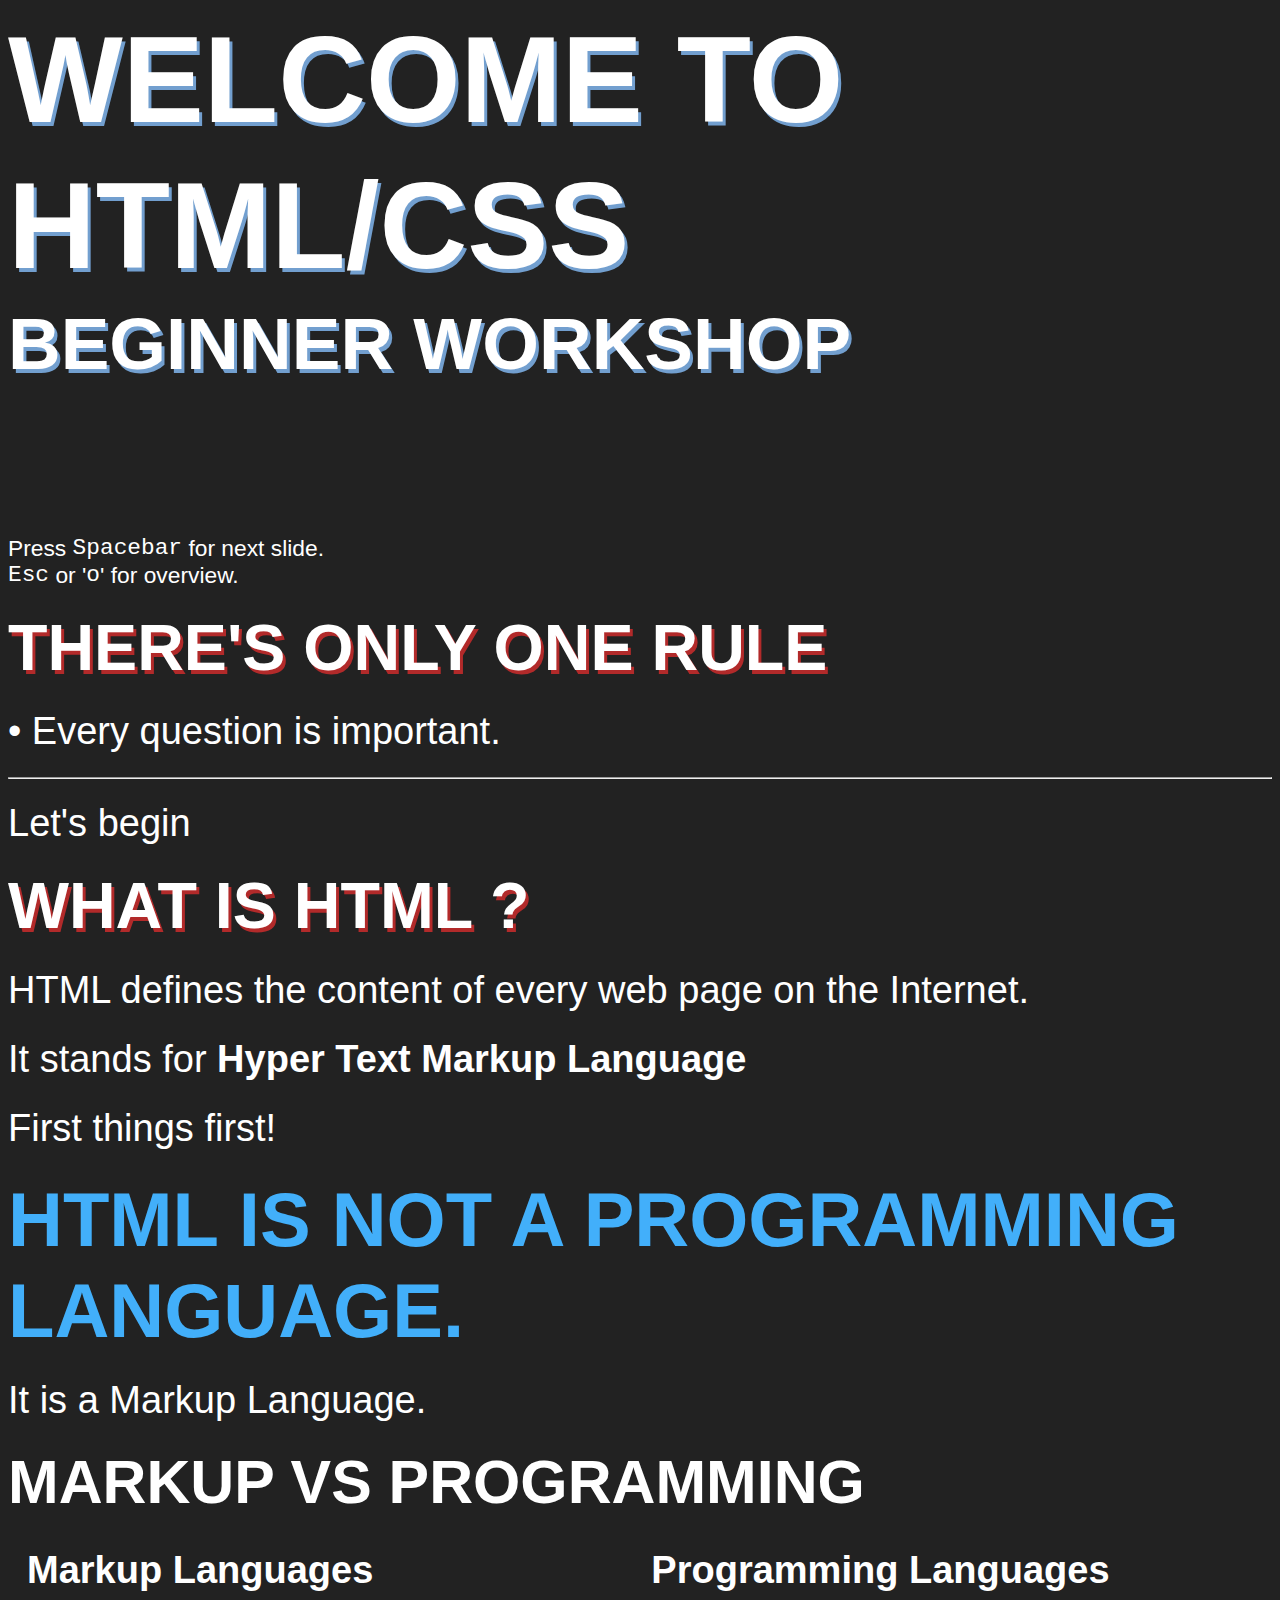
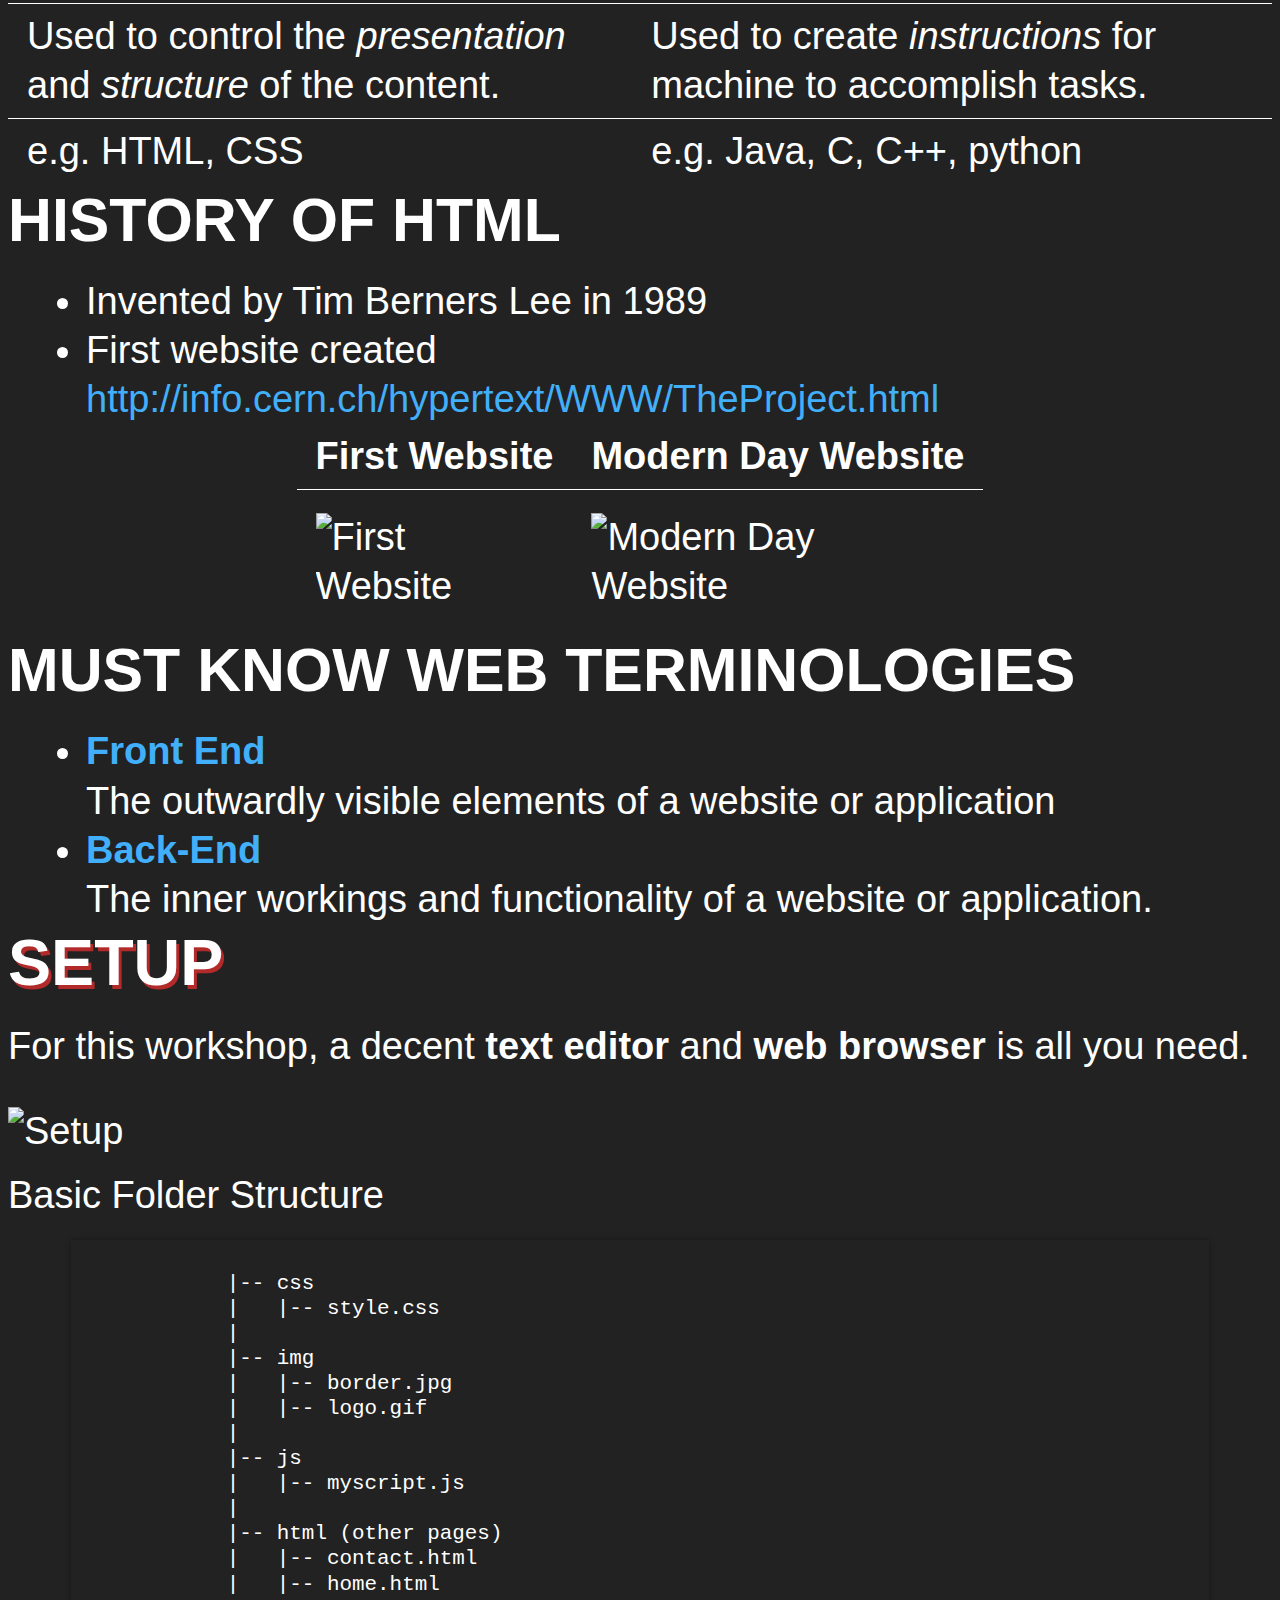
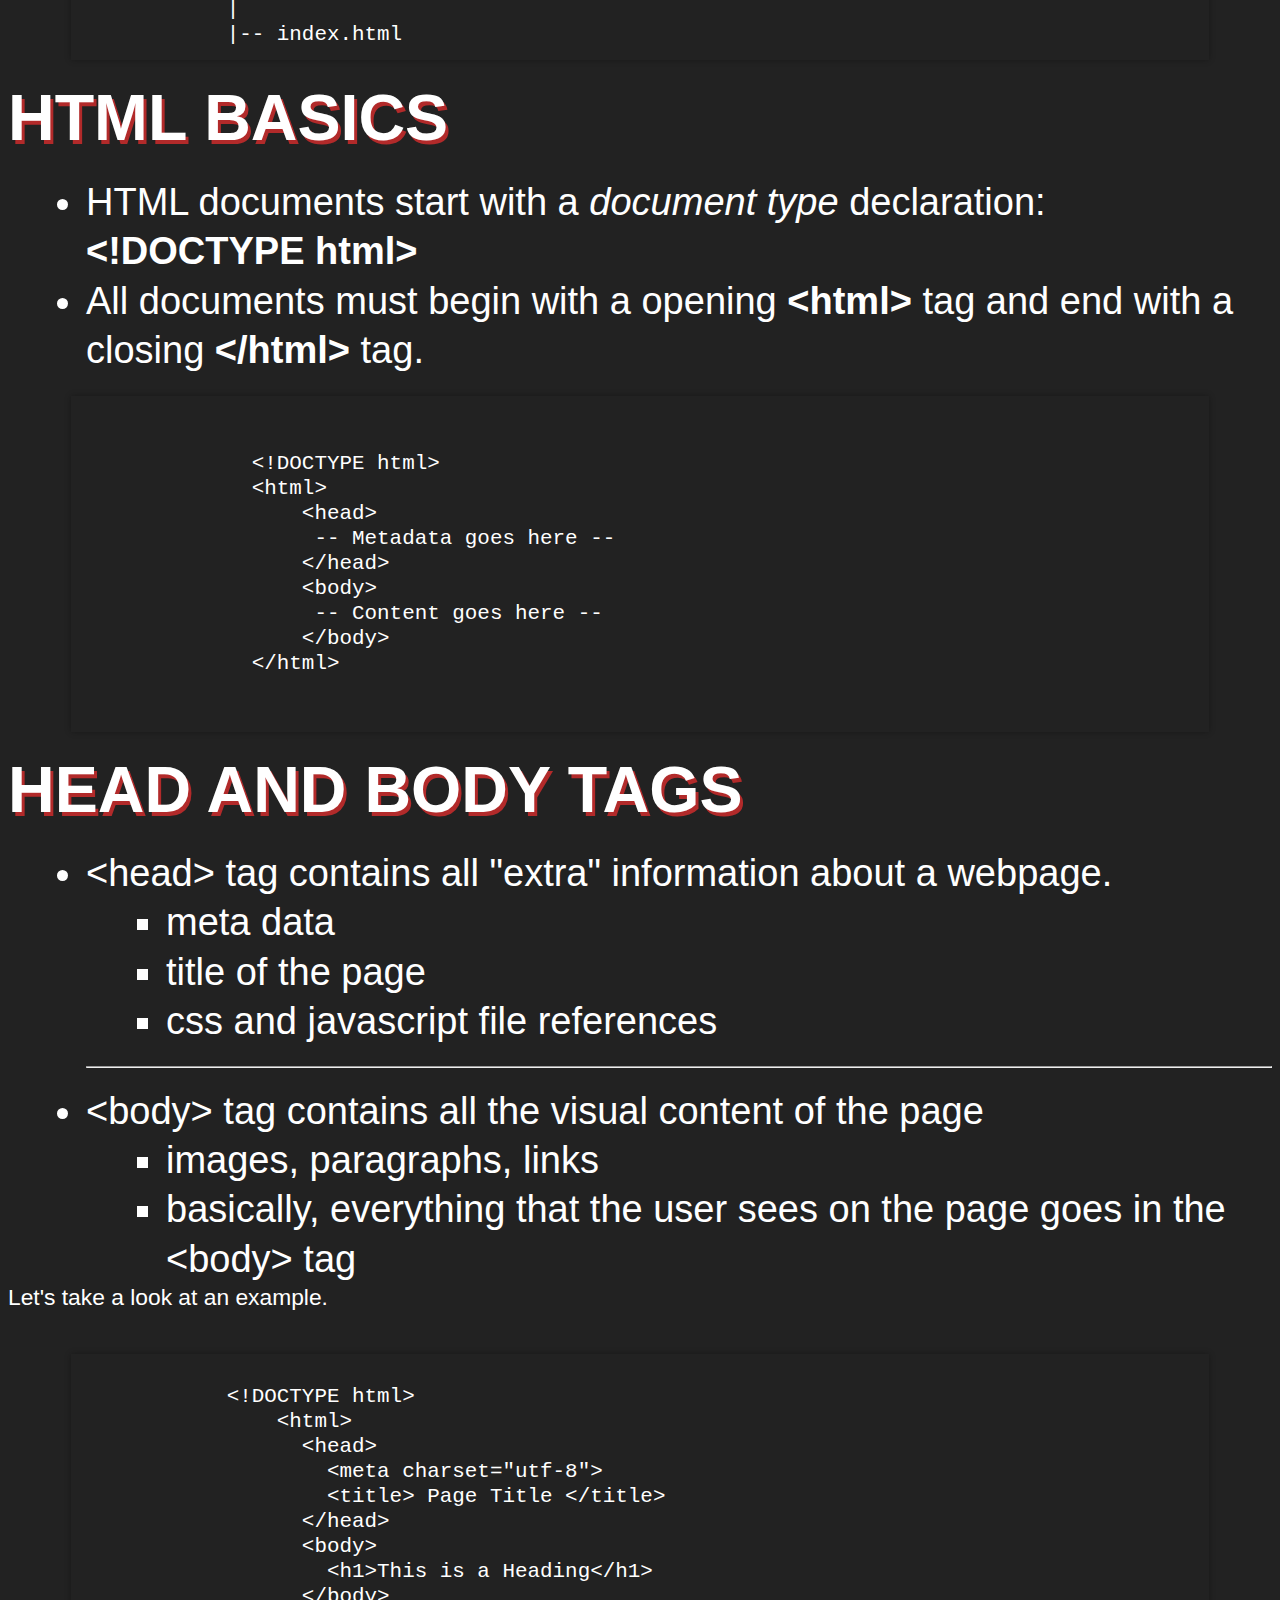
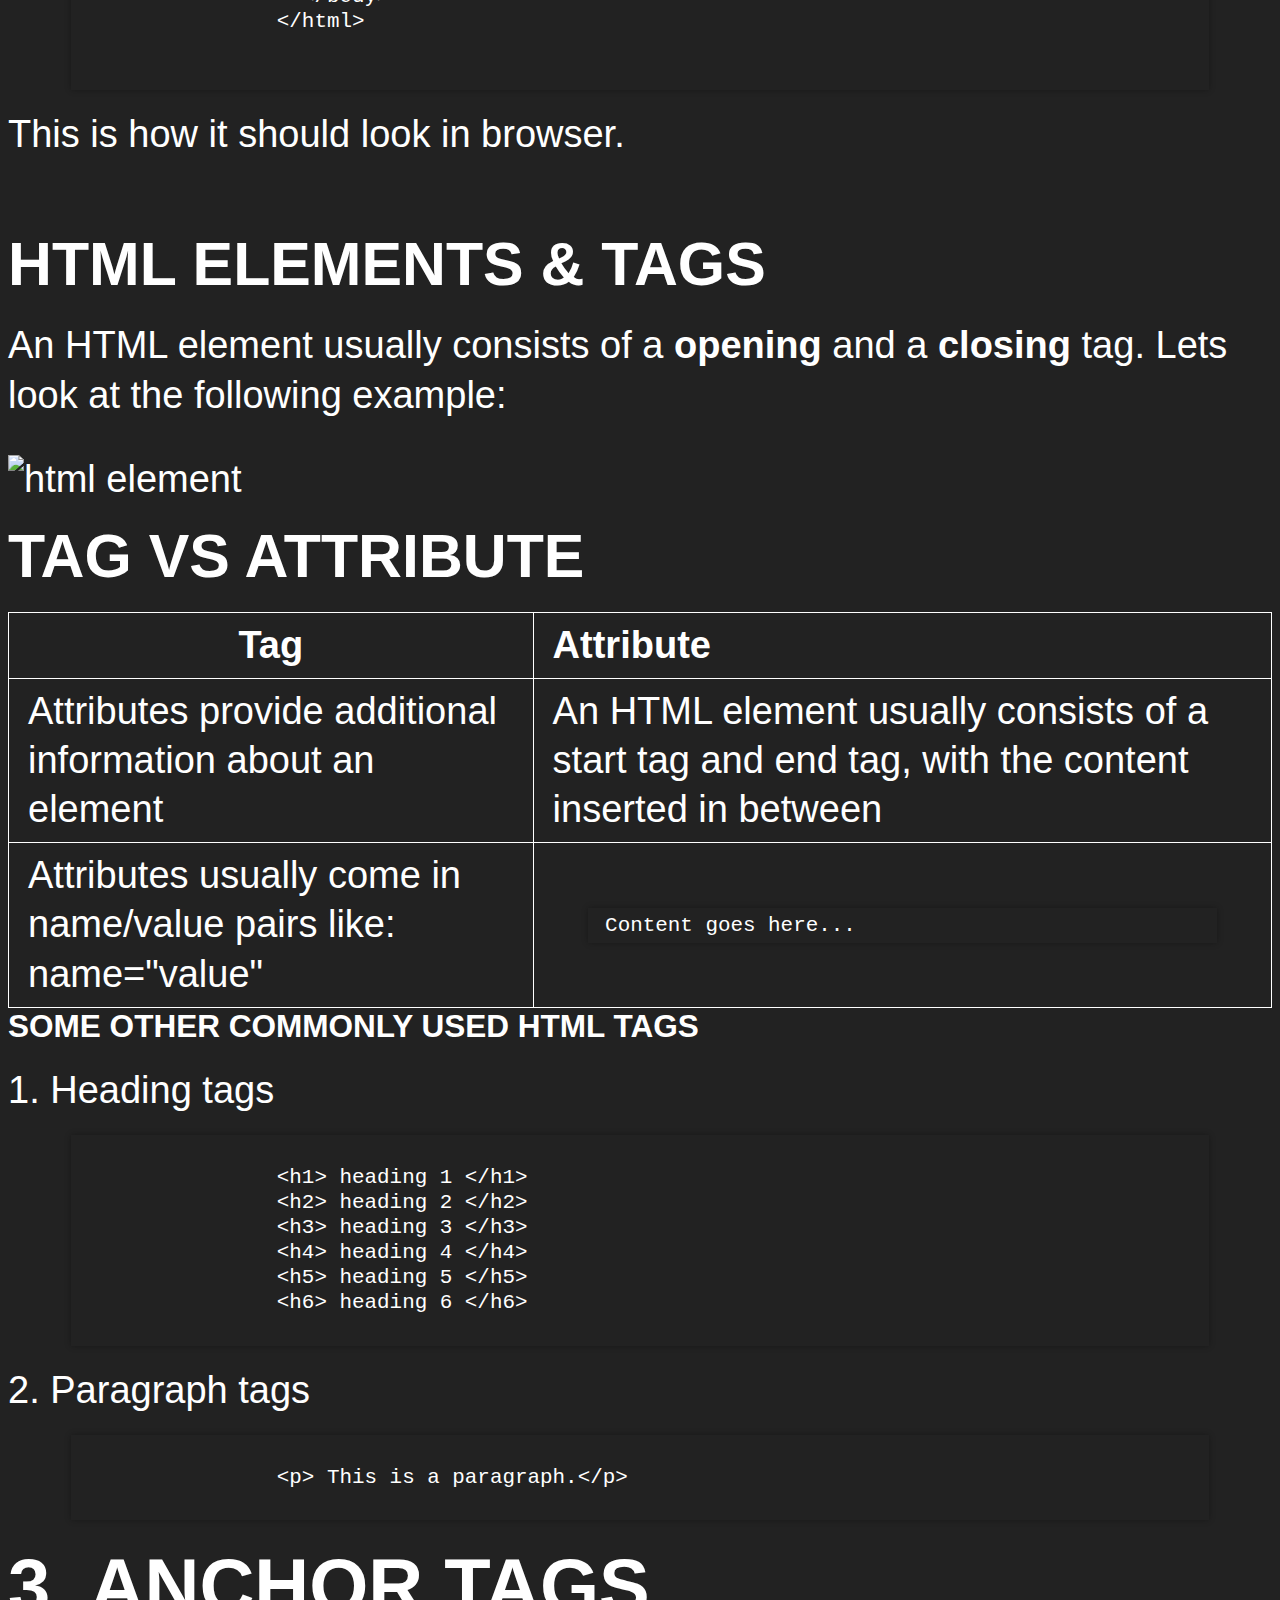
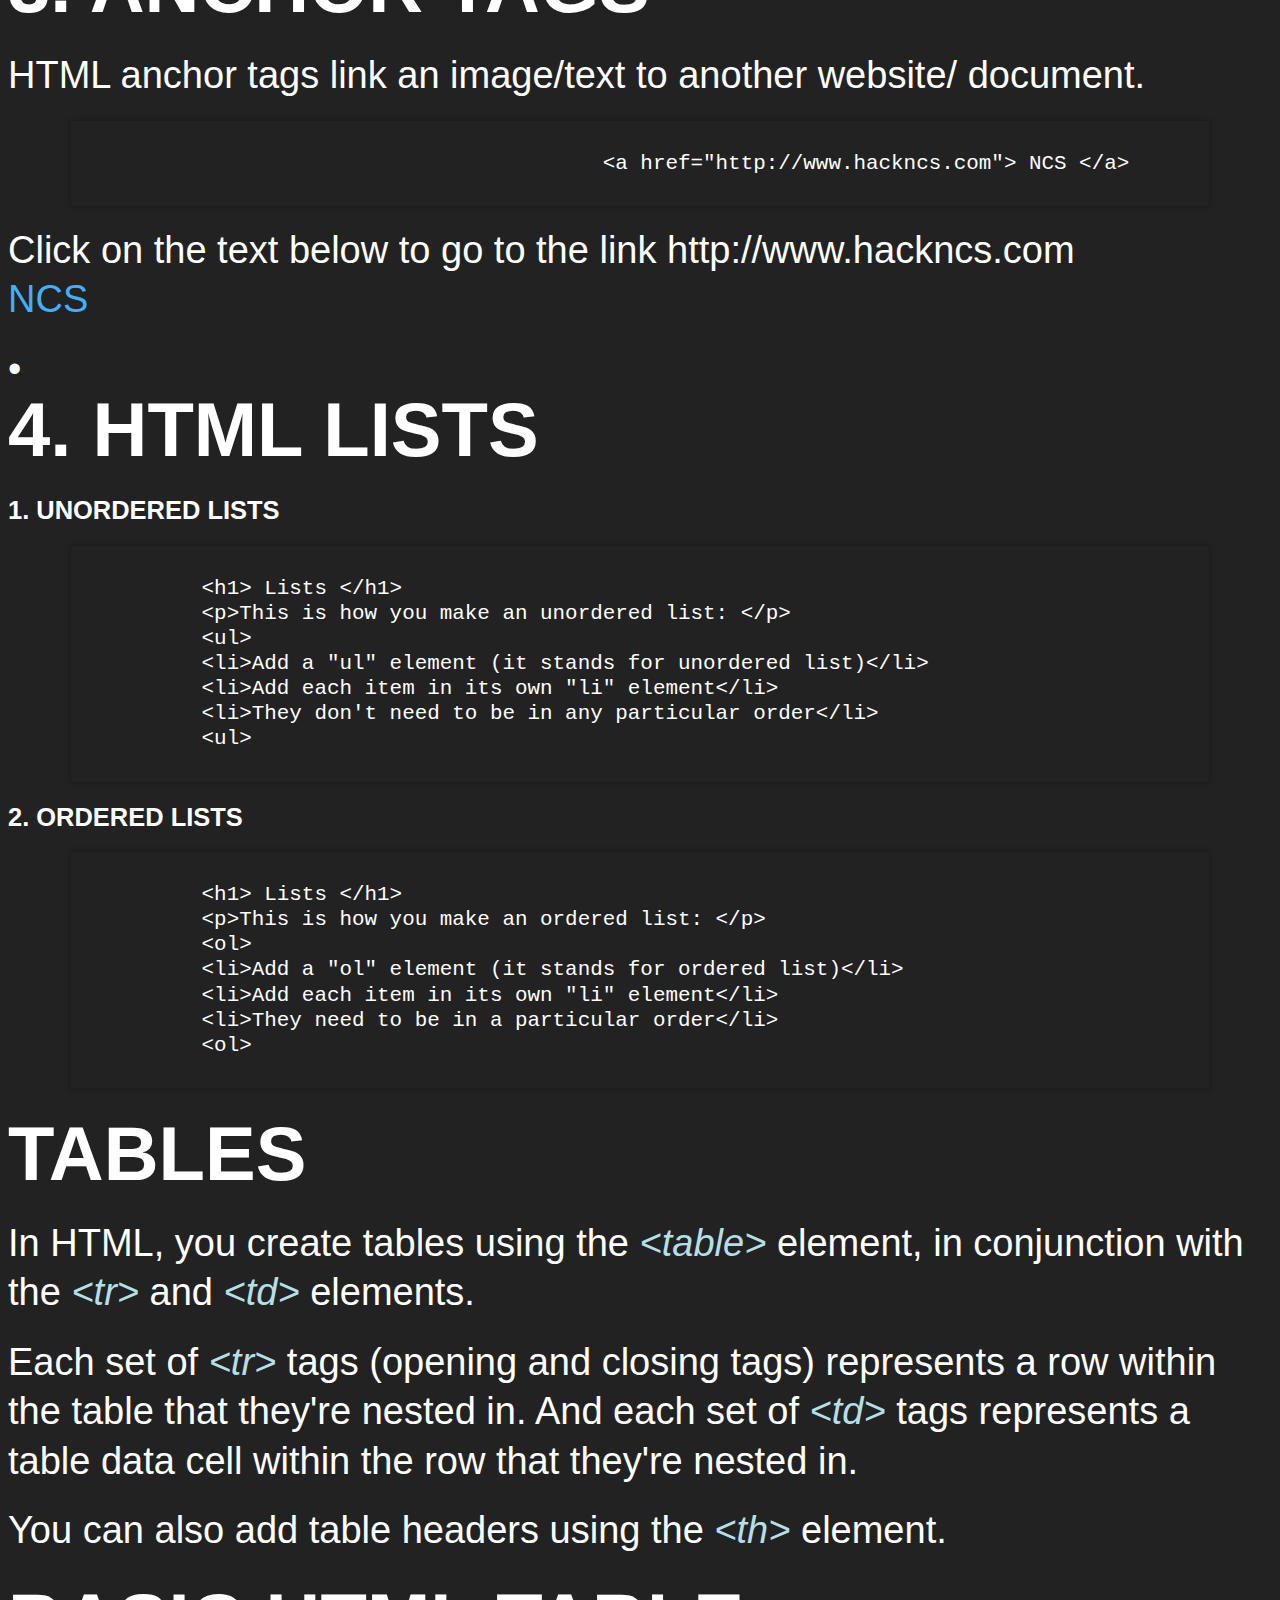
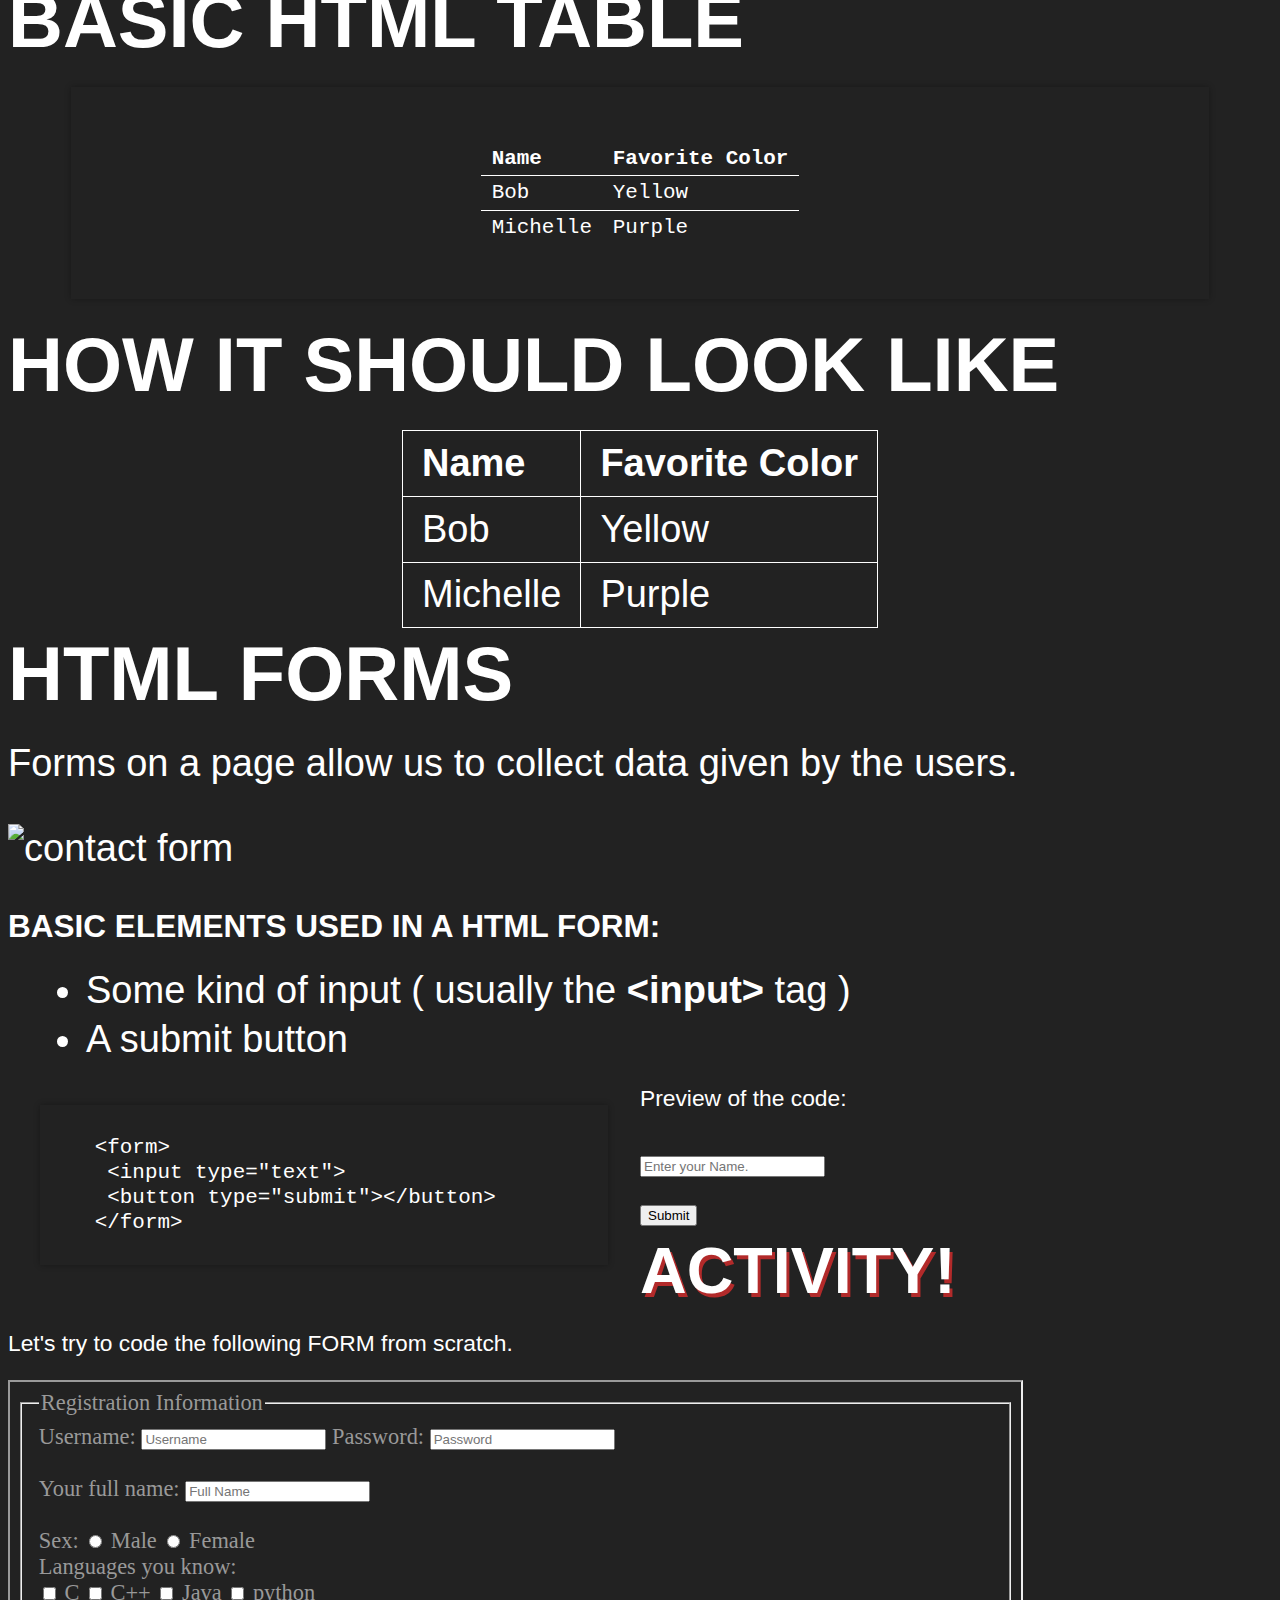
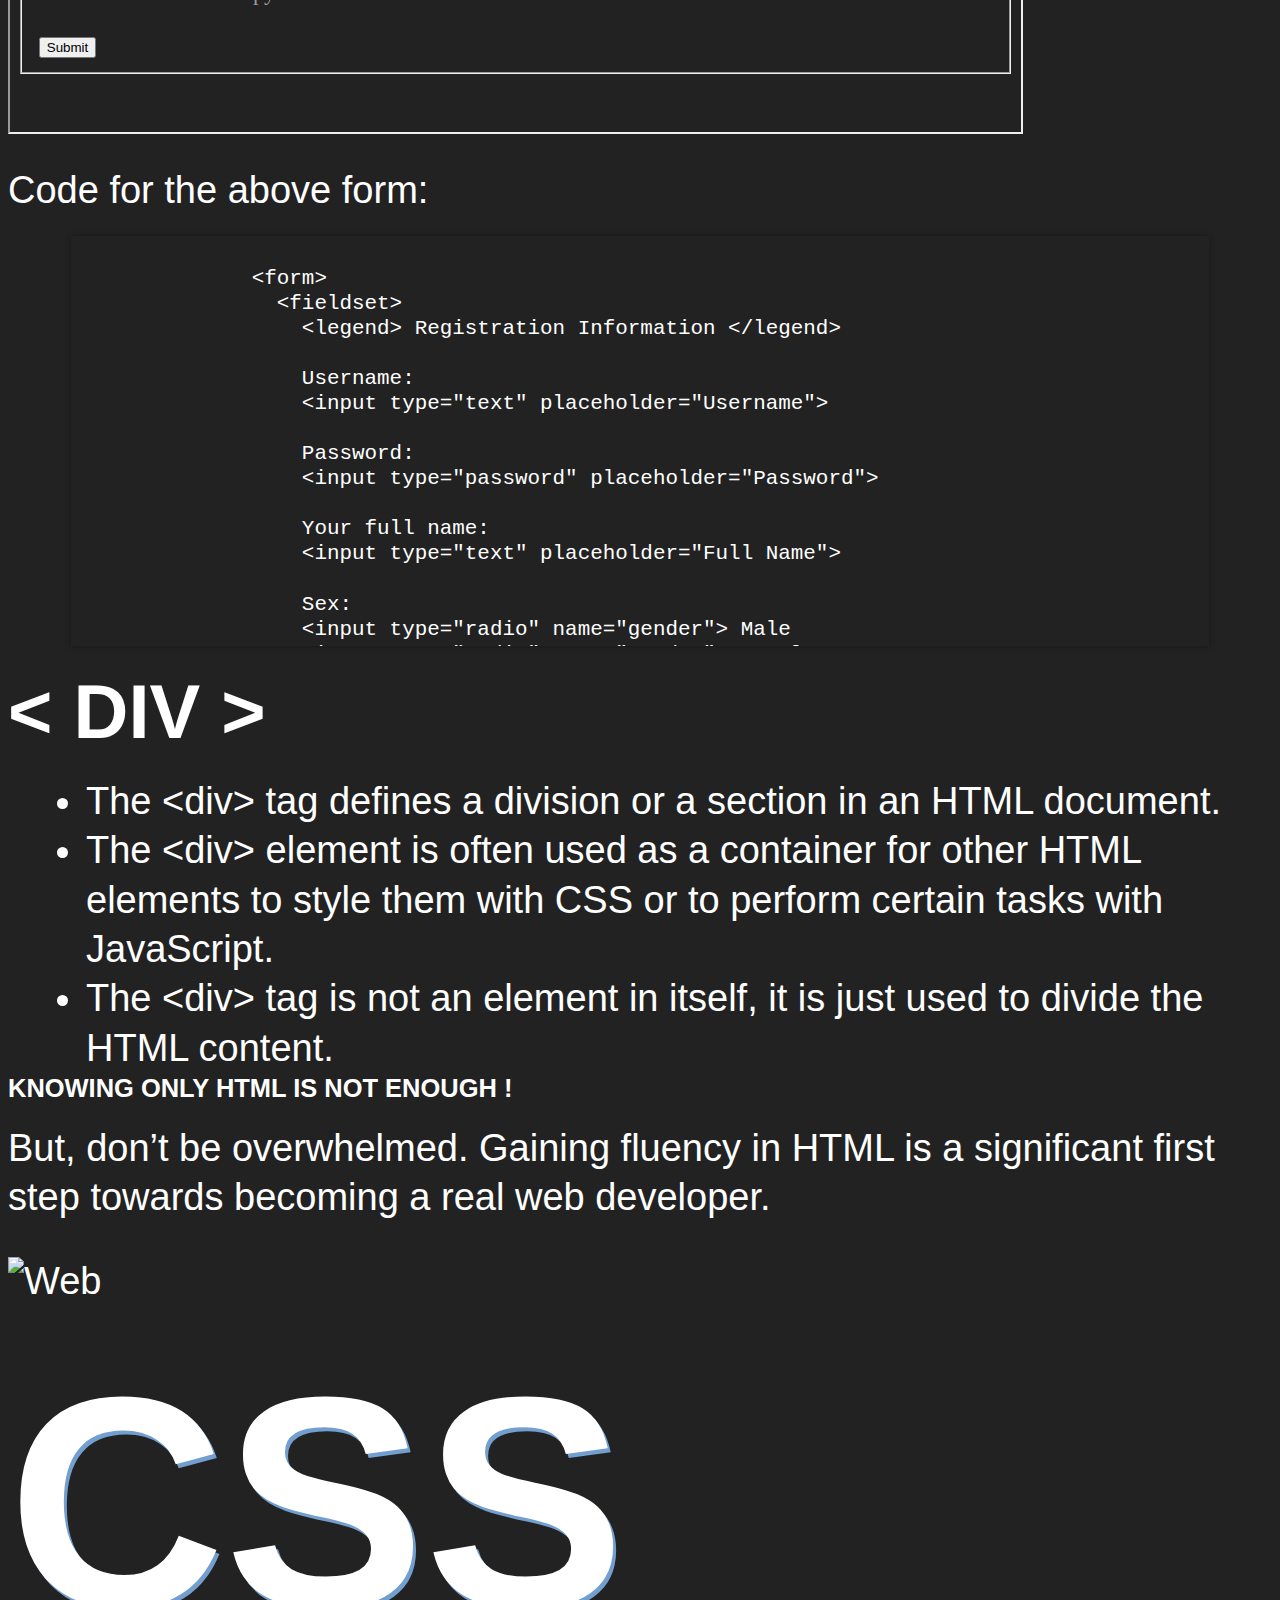
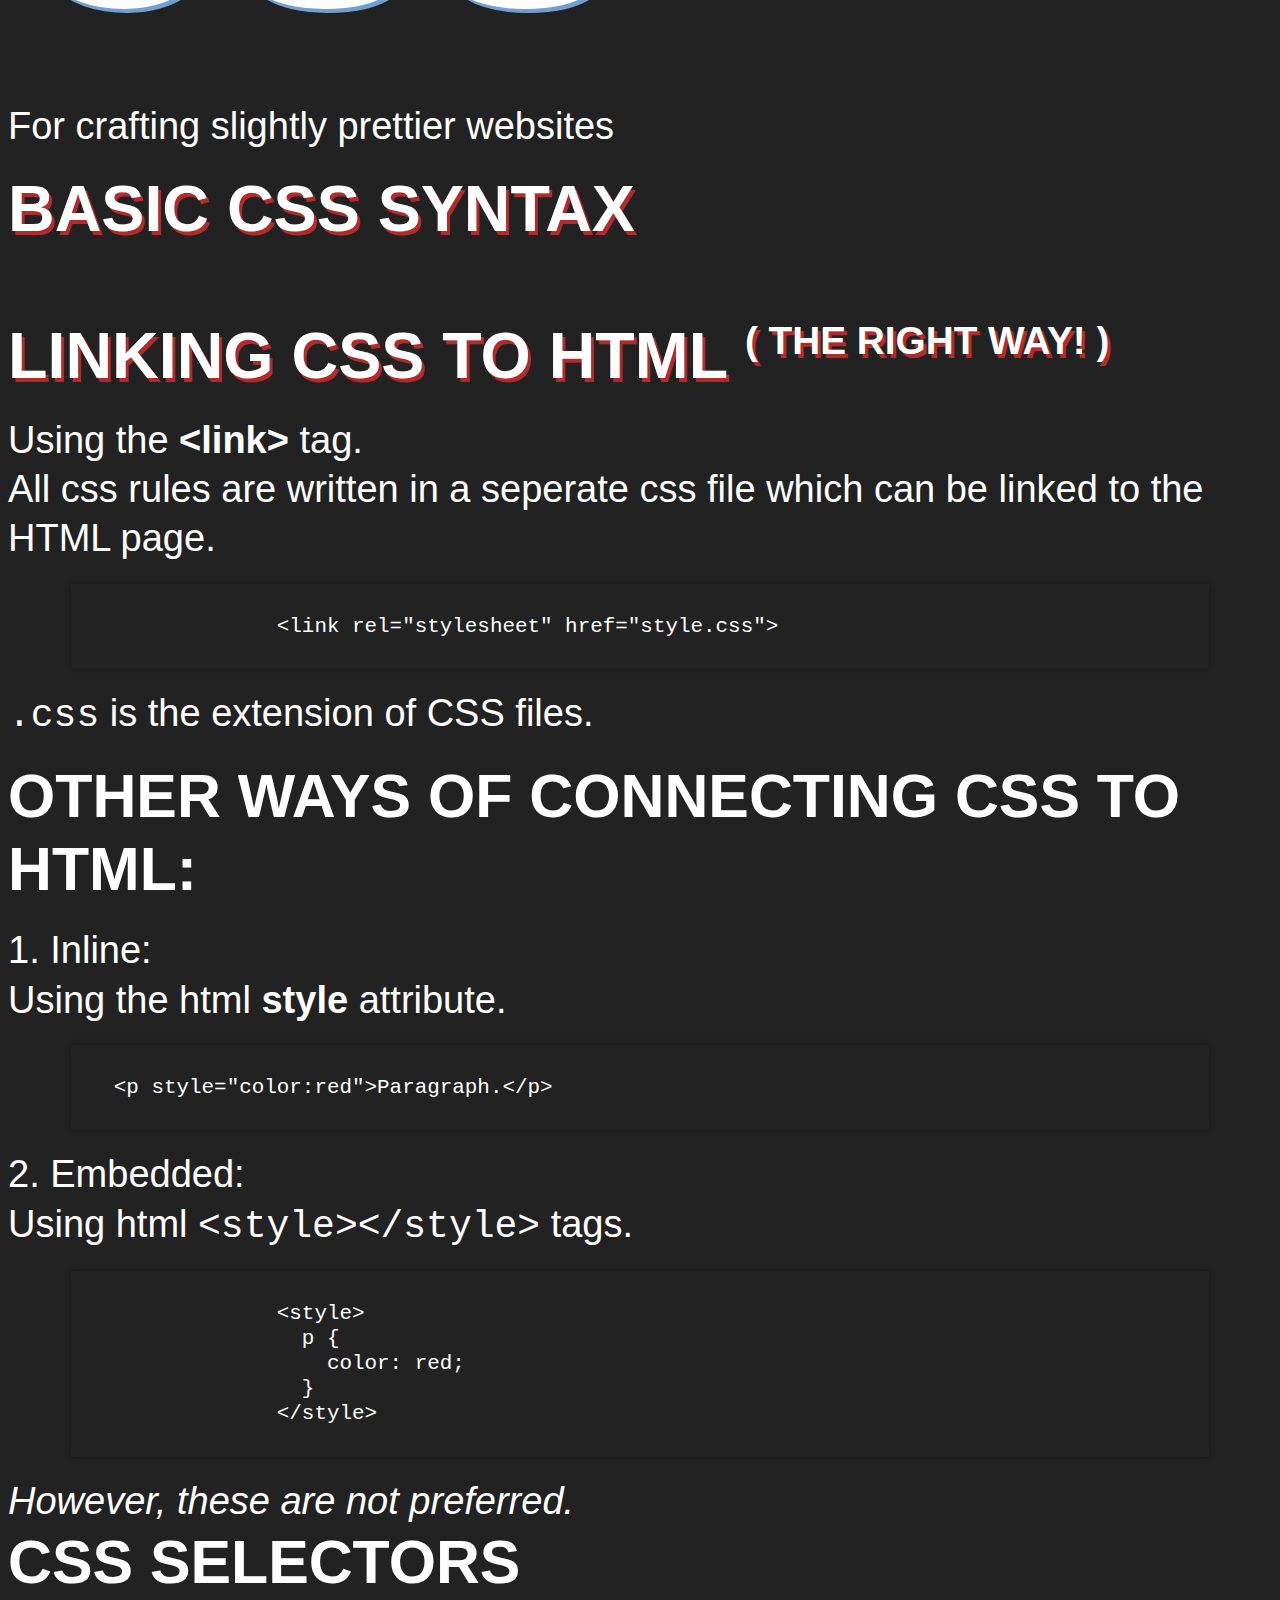
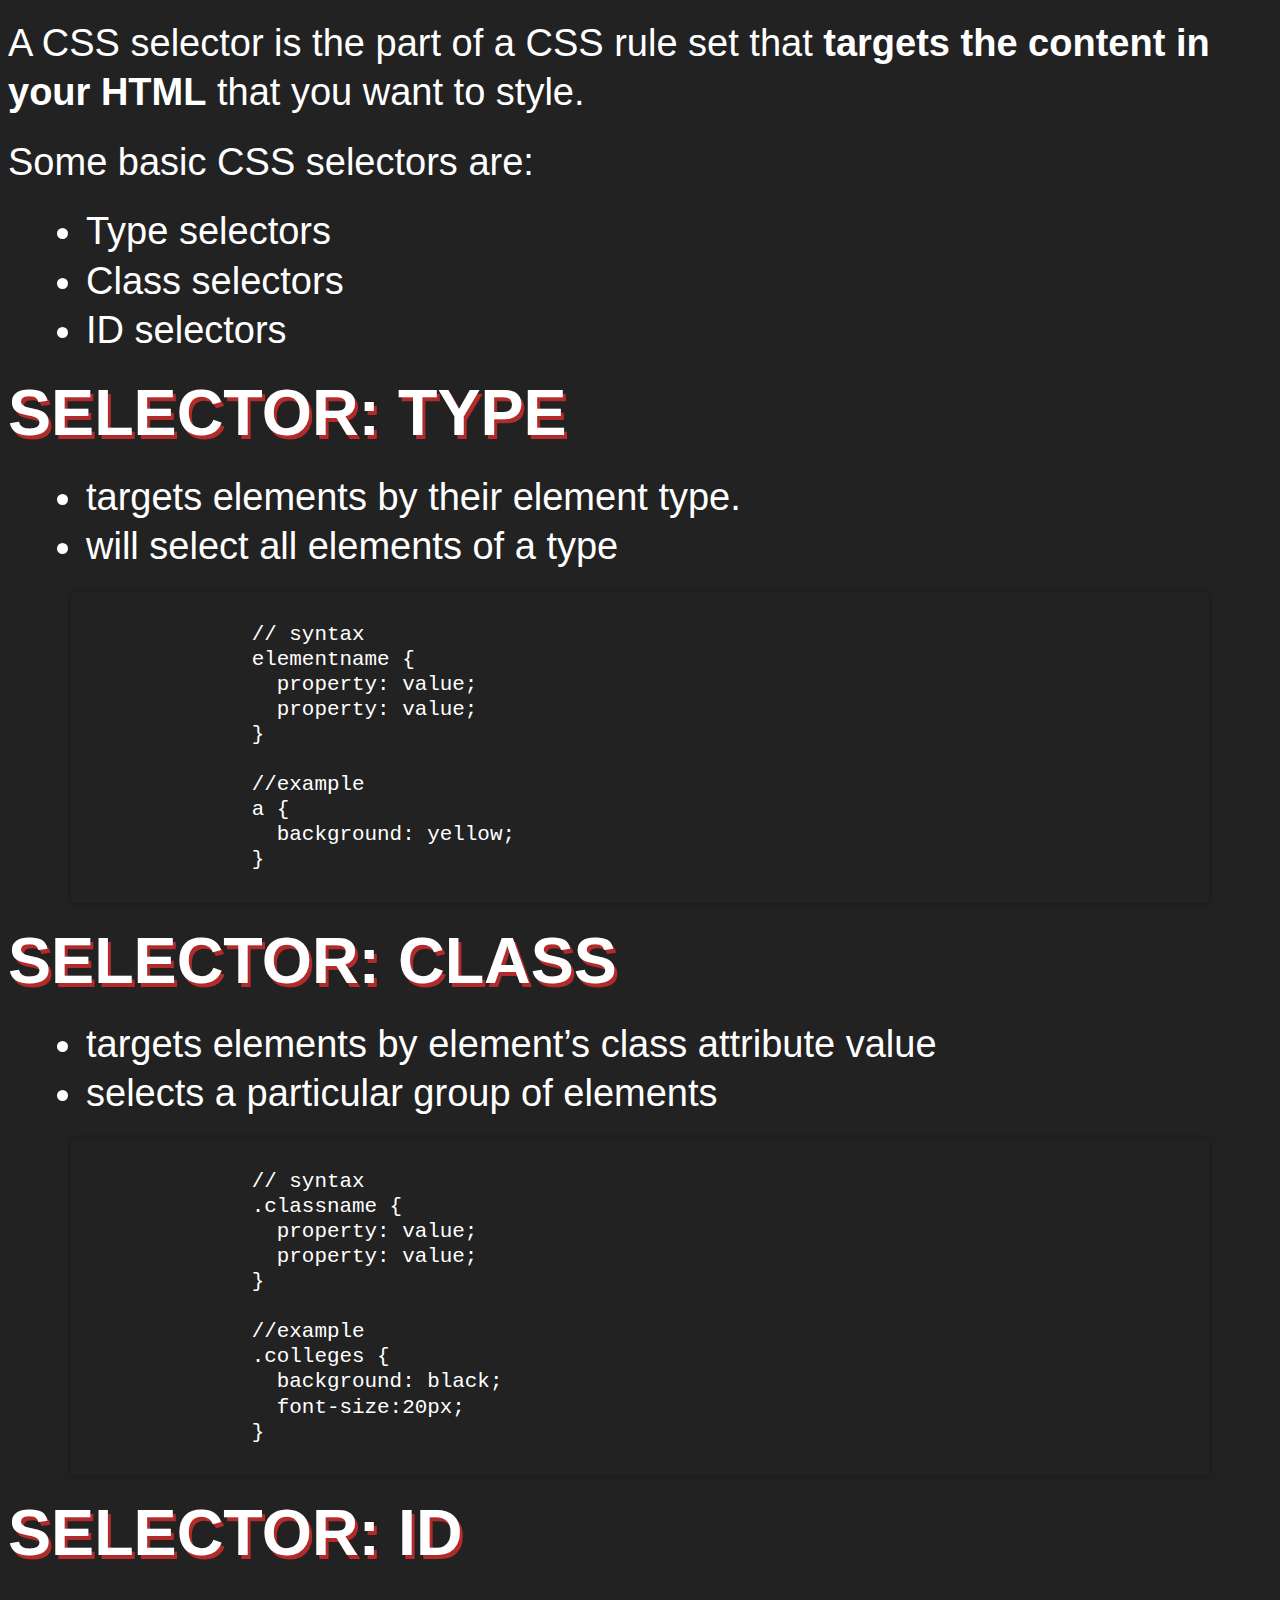
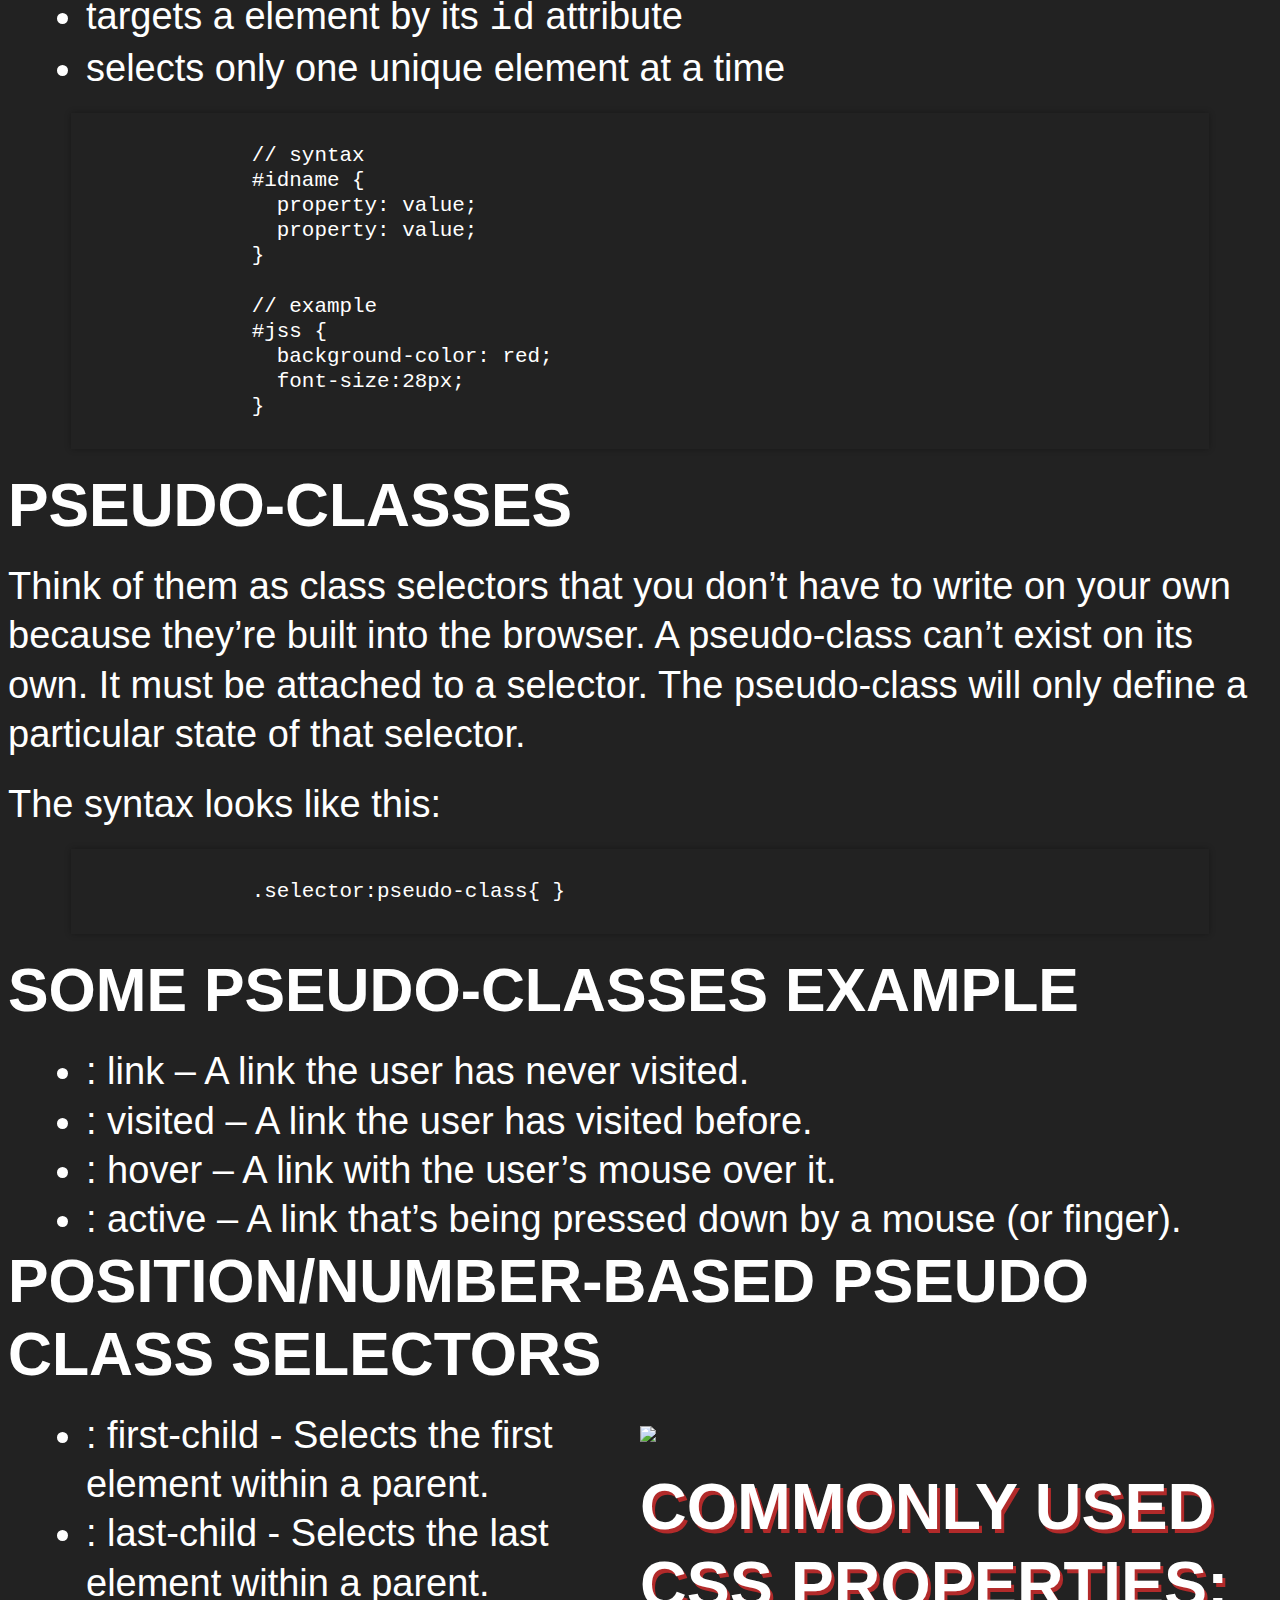
==== index.html @ 6022393f "html commit updated" ====
<!DOCTYPE html>
<html>
  <head>
    <meta charset="utf-8">
    <title>Workshop On Web | NCS</title>
    <!-- reveal.js CSS Files -->
    <link rel="stylesheet" href="css/reveal.css">
    <link rel="stylesheet" href="css/theme/black.css">
    <!-- Code syntax highlight CSS file -->
    <link rel="stylesheet" href="lib/css/zenburn.css">
    <!--[if lt IE 9]>
    <script src="lib/js/html5shiv.js"></script>
    <![endif]-->
  </head>
  <body>
    <div class="reveal">
      <div class="slides">
        <!-- BEGINNNG SLIDES ================================== -->
             <section data-transition="zoom">
            <h1>Welcome To HTML/CSS <small>Beginner Workshop</small></h1>
            <br>
            <p><small>
            Press <code>Spacebar</code> for next slide. <br>
            <code>Esc</code> or '<code>o</code>' for overview.
          </small></p>
        </section>
        <section data-transition="concave">
            <h3>THERE'S ONLY ONE RULE</h3>
            <p>&bull; Every question is important. </p>
            <hr>
            <p>Let's begin</p>
        </section>
        <section data-transition="concave">
            <h3> What is HTML ? </h3>
          <p> HTML defines the content of every web page on the Internet. </p>
          <p>It stands for <strong>Hyper Text Markup Language</strong></p>
        </section>
        <section data-transition="zoom">
          <section>
            <p>First things first!</p>
            <h4><a>HTML is <strong>NOT</strong> a programming language.</a></h4>
            <p>It is a Markup Language.</p>
           </section>
          <section>
            <h2>MarkUp  VS  Programming </h2>
            <table>
              <thead class="table">
                <tr>
                  <th>Markup Languages</th>
                  <th>Programming Languages</th>
                </tr>
              </thead>
              <tbody class="table">
                <tr>
                  <td class="fragment" data-fragment-index="1">Used to control the <em>presentation</em> and <em>structure</em> of the content.</td>
                  <td class="fragment" data-fragment-index="2">Used to create <em>instructions</em> for machine to accomplish tasks.</td>
                </tr>
                <tr>
                  <td class="fragment" data-fragment-index="3">e.g. HTML, CSS </td>
                  <td class="fragment" data-fragment-index="3">e.g. Java, C, C++, python</td>
                </tr>
              </tbody>
            </table>
          </section>
        </section>

        <section data-transition="concave">
            <section>
              <h2>History Of HTML</h2>
              <ul>
                <li>Invented by Tim Berners Lee in 1989</li>
                <li>First website created <a href="http://info.cern.ch/hypertext/WWW/TheProject.html">http://info.cern.ch/hypertext/WWW/TheProject.html</a> </li>
              </ul>
            </section>
            <section>
              <table>
                <thead class="table">
                  <tr>
                    <th style="text-align: center">First Website</th>
                    <th style="text-align: center">Modern Day Website</th>
                  </tr>
                </thead>
                <tbody class="table">
                  <tr>
                    <td> <img src="assets/first.png" alt="First Website" style="height: 300px; width: 1320px;"> </td>
                    <td> <img src="assets/modernn.png" alt="Modern Day Website" style="height: 300px; width: 1320px;"> </td>
                  </tr>
                </tbody>
              </table>
            </section>
        </section>
        <section data-transition="concave">
          <h2>MUST KNOW WEB TERMINOLOGIES <br></h2>
          <ul>
            <li><a href=""><strong>Front End</strong></a><br>
              The outwardly visible elements of a website or application</li>
              <li><a href=""><strong>Back-End</strong></a><br>
              The inner workings and functionality of a website or application.</li>
          </ul>
        </section>
        <section >
          <h3>SETUP</h3>
          <p>For this workshop, a decent <strong>text editor</strong> and <strong>web browser</strong>  is all you need. </p>
          <img src="assets/setup.png" alt="Setup">

        </section>

        <section data-transition="concave">
          Basic Folder Structure
          <pre><code style="overflow: hidden; padding-bottom: 15px;">
            |-- css
            |   |-- style.css
            |
            |-- img
            |   |-- border.jpg
            |   |-- logo.gif
            |
            |-- js
            |   |-- myscript.js
            |
            |-- html (other pages)
            |   |-- contact.html
            |   |-- home.html
            |
            |-- index.html
          </code></pre>
        </section>

        <section>
          <section>
            <h3> html basics </h3>
            <p>
              <ul>
                <li>HTML documents start with a <em>document type</em> declaration: <strong>&lt;!DOCTYPE html&gt;</strong></li>
                <li>All documents must begin with a opening  <strong>&lt;html&gt;</strong> tag and end with a closing <strong>&lt;/html&gt;</strong> tag.</li>
              </ul>

              <pre><code data-noescape>

              &lt;!DOCTYPE html&gt;
              &lt;html&gt;
                  &lt;head&gt;
                   -- Metadata goes here --
                  &lt;/head&gt;
                  &lt;body&gt;
                   -- Content goes here --
                  &lt;/body&gt;
              &lt;/html&gt;

              </code></pre>
            </p>

          </section>


          <section>
            <h3> head and body tags </h3>
            <ul>
              <li>
                &lt;head&gt; tag contains all "extra" information about a webpage.
                  <ul>
                    <li> meta data</li>
                    <li>title of the page </li>
                    <li>css and javascript file references</li>
                  </ul>
              </li>
              <hr>
              <li>
                &lt;body&gt; tag contains all the visual content of the page
                  <ul>
                    <li>images, paragraphs, links</li>
                    <li>basically, everything that the user sees on the page goes in the &lt;body&gt; tag</li>
                  </ul>
              </li>
            </ul>
          </section>

          <section>
            <small>Let's take a look at an example.</small>
            <pre><code data-noescape>
            &lt;!DOCTYPE html&gt;
                &lt;html&gt;
                  &lt;head&gt;
                    &lt;meta charset=&quot;utf-8&quot;&gt;
                    &lt;title&gt; Page Title &lt;/title&gt;
                  &lt;/head&gt;
                  &lt;body&gt;
                    &lt;h1&gt;This is a Heading&lt;/h1&gt;
                  &lt;/body&gt;
                &lt;/html&gt;

            </code></pre>
          </section>
          <section>
                <p>This is how it should look in browser.</p>
                <img class="stretch" src="assets/smple.png" alt="">
              </section>
            </section>

            <section>
              <h2>HTML Elements & Tags </h2>
              <p>An HTML element usually consists of a <strong>opening</strong> and a <strong>closing</strong> tag. Lets look at the following example: </p>
              <img class="stretch" src="assets/element.jpg" alt="html element">
          </section>

        <section>
          <h2>
            Tag Vs Attribute
          </h2>
          <table>
                    <thead>
                    <tr style="border: 1px solid #fff;">
                      <th style="border-right: 1px solid #fff; text-align: center;">Tag</th>
                      <th>Attribute</th>
                    </tr>
                  </thead>
                  <tbody>
                    <tr style="border: 1px solid #fff;">
                     <td style="border-right: 1px solid #fff;">Attributes provide additional information about an element</td>
                     <td>An HTML element usually consists of a start tag and end tag, with the content inserted in between</td>
                    </tr>
                     <tr style="border: 1px solid #fff;">
                     <td style="border-right: 1px solid #fff;">Attributes usually come in name/value pairs like: name="value"</td>
                     <td><pre><code><tagname> Content goes here... </tagname></code></pre></td>
                    </tr>
                  </tbody>
                    </table>
                  </section>

      
          <section>
             <section data-transition="concave">
          <h5>Some other commonly used HTML tags </h5>
            <p>1. Heading tags <br>
              <pre><code>
                &lt;h1&gt; heading 1 &lt;/h1&gt;
                &lt;h2&gt; heading 2 &lt;/h2&gt;
                &lt;h3&gt; heading 3 &lt;/h3&gt;
                &lt;h4&gt; heading 4 &lt;/h4&gt;
                &lt;h5&gt; heading 5 &lt;/h5&gt;
                &lt;h6&gt; heading 6 &lt;/h6&gt;
              </code></pre>
            </p>
            <p>
              2. Paragraph tags
              <pre><code>
                &lt;p&gt; This is a paragraph.&lt;/p&gt;
              </code></pre>
            </p>
          </section>
             <section>
            <h4>3. Anchor Tags </h4>
            <p>
              HTML anchor tags link an image/text to another website/ document. <br>
              <pre><code data-trim>
                                          &lt;a href=&quot;http://www.hackncs.com&quot;&gt; NCS &lt;/a&gt;
              </code></pre>
              Click on the text below to go to the link http://www.hackncs.com <br>
              <a href="http://www.hackncs.com" target="_blank">NCS</a>
              <p>&bull;</p>

            </p>
          </section>
          <section data-transition="zoom">

              <h4 style="margin-top: -30px;">4. HTML Lists</h4>

            <h6>1. Unordered Lists</h6>
            <pre><code data-noescape>
          &lt;h1&gt; Lists &lt;/h1&gt;
          &lt;p&gt;This is how you make an unordered list: &lt;/p&gt;
          &lt;ul&gt;
          &lt;li&gt;Add a "ul" element (it stands for unordered list)&lt;/li&gt;
          &lt;li&gt;Add each item in its own "li" element&lt;/li&gt;
          &lt;li&gt;They don't need to be in any particular order&lt;/li&gt
          &lt;ul&gt;
            </code></pre>

            <h6>2. Ordered Lists</h6>
            <pre><code data-noescape>
          &lt;h1&gt; Lists &lt;/h1&gt;
          &lt;p&gt;This is how you make an ordered list: &lt;/p&gt;
          &lt;ol&gt;
          &lt;li&gt;Add a "ol" element (it stands for ordered list)&lt;/li&gt;
          &lt;li&gt;Add each item in its own "li" element&lt;/li&gt;
          &lt;li&gt;They need to be in a particular order&lt;/li&gt
          &lt;ol&gt;
            </code></pre>
                    <!-- <img src="assets/list.png" alt="List" style="height: 230px;"> -->

          </section>
          </section>

          <section>
            <section>
              <h4>Tables</h4>
              <p>In HTML, you create tables using the <i style="color: #B5DFE7">&lt;table&gt;</i> element, in conjunction with the <i style="color: #B5DFE7">&lt;tr&gt;</i> and <i style="color: #B5DFE7">&lt;td&gt;</i> elements.</p>

<p>Each set of <i style="color: #B5DFE7">&lt;tr&gt;</i> tags (opening and closing tags) represents a row within the table that they're nested in. And each set of <i style="color: #B5DFE7">&lt;td&gt;</i> tags represents a table data cell within the row that they're nested in.</p>
<p>You can also add table headers using the <i style="color: #B5DFE7">&lt;th&gt;</i> element. </p>
            </section>
            <section>
              <h4>Basic HTML Table</h4>
                <pre><code>
                  <table>
                    <thead>
                    <tr>
                      <th>Name</th>
                      <th>Favorite Color</th>
                    </tr>
                  </thead>
                  <tbody>
                    <tr>
                     <td>Bob</td>
                     <td>Yellow</td>
                    </tr>
                    <tr>
                     <td>Michelle</td>
                     <td>Purple</td>
                    </tr>
                  </tbody>
                    </table>
                </code></pre>
            </section>
            <section>
              <h4>How it should look like</h4>
              <table>
                    <thead>
                    <tr style="border: 1px solid #fff;">
                      <th style="border-right: 1px solid #fff;">Name</th>
                      <th>Favorite Color</th>
                    </tr>
                  </thead>
                  <tbody>
                    <tr style="border: 1px solid #fff;">
                     <td style="border-right: 1px solid #fff;">Bob</td>
                     <td>Yellow</td>
                    </tr>
                    <tr style="border: 1px solid #fff;">
                     <td style="border-right: 1px solid #fff;">Michelle</td>
                     <td>Purple</td>
                    </tr>
                  </tbody>
                    </table>
                
            </section>

          </section>


          <section>
          <section>
            <h4>HTML Forms</h4>
            <p>Forms on a page allow us to collect data given by the users. </p>
            <img class="stretch" src="http://designbump.com/wp-content/uploads/2013/10/contact_form_inspiration_025.png?3ec7fb" alt="contact form">
          </section>

          <section>
            <p>
              <h5>Basic elements used in a html form:</h5>
              <ul>
                <li>Some kind of input ( usually the <strong>&lt;input&gt;</strong> tag ) </li>
                <li>A submit button </li>
              </ul> <br>

            </p>
            <div style="width:50%; float:left;">
              <pre><code>
    &lt;form&gt;
     &lt;input type=&quot;text&quot;&gt;
     &lt;button type=&quot;submit&quot;&gt;&lt;/button&gt;
    &lt;/form&gt;
                </code></pre>
            </div>
            <div style="width:50%; float:left;">
                <small>Preview of the code: </small>
                <form>
                  <input type="text" placeholder="Enter your Name."> <br>
                  <input type="submit">
                </form>
            </div>
          </section>

          <section>
            <h3>Activity!</h3>
            <small>Let's try to code the following FORM from scratch.</small>
            <br>
            <iframe src="form.html" width="80%" height="350px"></iframe>
          </section>

          <section>
            <p>Code for the above form:</p>
            <pre><code>
              &lt;form&gt;
                &lt;fieldset&gt;
                  &lt;legend&gt; Registration Information &lt;/legend&gt;

                  Username:
                  &lt;input type=&quot;text&quot; placeholder=&quot;Username&quot;&gt;

                  Password:
                  &lt;input type=&quot;password&quot; placeholder=&quot;Password&quot;&gt;

                  Your full name:
                  &lt;input type=&quot;text&quot; placeholder=&quot;Full Name&quot;&gt;

                  Sex:
                  &lt;input type=&quot;radio&quot; name=&quot;gender&quot;&gt; Male
                  &lt;input type=&quot;radio&quot; name=&quot;gender&quot;&gt; Female

                  Languages you know:
                  &lt;input type=&quot;checkbox&quot;&gt; C
                  &lt;input type=&quot;checkbox&quot;&gt; C++
                  &lt;input type=&quot;checkbox&quot;&gt; Java
                  &lt;input type=&quot;checkbox&quot;&gt; python

                  &lt;input type=&quot;submit&quot;&gt;
                &lt;/fieldset&gt;
              &lt;/form&gt;
            </code></pre>
          </section>

        </section>
        <!-- other tags -->
        <!-- <section> -->
          <section>
            <h4>&#60; Div &#62;</h4>
            <ul>
              <li>The &#60;div&#62; tag defines a division or a section in an HTML document.</li>
              <li>The &#60;div&#62; element is often used as a container for other HTML elements to style them with CSS or to perform certain tasks with JavaScript.</li>
              <li>The &#60;div&#62; tag is not an element in itself, it is just used to divide the HTML content.</li>
            </ul>
          </section>

          <section>
            <h6>Knowing only HTML is not enough !</h6>
            <p>But, don’t be overwhelmed. Gaining fluency in HTML is a significant first step towards becoming a real web developer. </p>

            <img src="assets/css.png" alt="Web" style="height: 500px;" >
          </section>

            </section>

            <!-- CSS --------------->
             <section data-transition="zoom">
              <h1 style="font-size: 300px;">CSS </h1>
              <p>For crafting slightly prettier websites</p>
            </section>
           <section>


          <section>
            <h3>Basic CSS Syntax</h3>
            <img class="stretch" src="https://internetingishard.com/html-and-css/hello-css/css-rule-terminology-1a7961.png" alt="">
          </section>
          <section>
            <h3>Linking CSS to HTML <small>( the right way! )</small></h3>
            <p>
              Using the <strong>&lt;link&gt;</strong> tag. <br>All css rules are written in a seperate css file which can be linked to the HTML page.
              <pre><code>
                &lt;link rel=&quot;stylesheet&quot; href=&quot;style.css&quot;&gt;
              </code></pre>
              <code>.css</code> is the extension of CSS files.
            </p>
          </section>
          <section>
            <h2>Other ways of connecting CSS to HTML:</h2>
            <p style="text-align:left;">
              1. Inline: <br>
              Using the html <strong>style</strong> attribute.
              <pre><code>
   &lt;p style=&quot;color:red&quot;&gt;Paragraph.&lt;/p&gt;
              </code></pre>
            </p>
            <p style="text-align:left;">
              2. Embedded: <br>
              Using html <code>&lt;style&gt;&lt;/style&gt;</code> tags.
              <pre><code>
                &lt;style&gt;
                  p {
                    color: red;
                  }
                &lt;/style&gt;
              </code></pre>
            </p>
            <em>However, these are not preferred.</em>
          </section>

        </section>

        <!-- CSS Selectors  -->
        <section>
          <section>
            <h2>CSS Selectors</h2>
            <p>A CSS selector is the part of a CSS rule set that <strong>targets the content in your HTML</strong> that you want to style.</p>
            <p>
              Some basic CSS selectors are:
              <ul>
                <li>Type selectors</li>
                <li>Class selectors</li>
                <li>ID selectors</li>
              </ul>
            </p>
          </section>
          <section>
            <h3>Selector: Type</h3>
            <p>
              <ul>
                <li>targets elements by their element type.</li>
                <li>will select all elements of a type</li>
              </ul>
            </p>
            <pre><code>
              // syntax
              elementname {
                property: value;
                property: value;
              }

              //example
              a {
                background: yellow;
              }
            </code></pre>
          </section>
          <section>
            <h3>Selector: Class</h3>
            <p>
              <ul>
                <li>targets elements by element’s class attribute value</li>
                <li>selects a particular group of elements  </li>
              </ul>
            </p>
            <pre><code>
              // syntax
              .classname {
                property: value;
                property: value;
              }

              //example
              .colleges {
                background: black;
                font-size:20px;
              }
            </code></pre>
          </section>
          <section>
            <h3>Selector: ID</h3>
            <p>
              <ul>
                <li>targets a element by its <code>id</code> attribute</li>
                <li>selects only one unique element at a time</li>
              </ul>
            </p>
            <pre><code>
              // syntax
              #idname {
                property: value;
                property: value;
              }

              // example
              #jss {
                background-color: red;
                font-size:28px;
              }
            </code></pre>
          </section>
        </section>


          <section>
            <section>
              <h2>Pseudo-Classes</h2>
            <p>Think of them as class selectors that you don’t have to write on your own because they’re built into the browser. A pseudo-class can’t exist on its own. It must be attached to a selector. The pseudo-class will only define a particular state of that selector.</p>
            The syntax looks like this:
            <pre><code>
              .selector:pseudo-class{ }
            </code></pre>
            </section>
            <section>
              <h2>Some Pseudo-Classes Example</h2>
              <ul>
                <li>: link – A link the user has never visited.</li>
                <li>: visited – A link the user has visited before.</li>
                <li>: hover – A link with the user’s mouse over it.</li>
                <li>: active – A link that’s being pressed down by a mouse (or finger).</li>
              </ul>
            </section>
              <section>
                <h2>Position/Number-based pseudo class selectors</h2>
                <div style="width:50%; float:left;">
                <ul>
                <li>: first-child - Selects the first element within a parent. </li>
                <li>: last-child - Selects the last element within a parent.</li>
                <li>: nth-child() - Selects elements based on a simple provided algebraic expression (e.g. "2n" "4n" ).</li>
              </ul> </div>
                <div style="width:50%; float:left;">
              <img src="https://css-tricks.com/wp-content/csstricks-uploads/relationalpseudos2.png ">
            </div>

              </section>
            </section>


          </section>

           <section>
          <h3>Commonly used CSS properties:</h3>
          <p>
            width, height, color, background, background-color, background-image,
            font-size, font-style, font-weight, text-align, text-decoration, list-style, border, border-color, margin, padding,
          </p>

        </section>
        <section>
          <h3>Units of Measurement</h3>
          <p>There are currently 15 CSS UNITS supported by browsers and they can be split into two categories absolute units and relative units.</p>
          <img src="https://cdn-images-1.medium.com/max/800/1*yt167LGyKRaONY3MegckOA.jpeg" style="height: 400px;">
        </section>
        <section>
          <h3>CSS Box Model</h3>
          <div style="width:50%; float:left;text-align:left;">
            <small>The “CSS box model” is a set of rules that determine the dimensions of every element in a web page. It gives each box (both inline and block) four properties:</small> <hr>
            <ul>
              <li><small>Content – The text, image, or other media content in the element.</small></li>
              <li><small>Padding – The space between the box’s content and its border.</small></li>
              <li><small>Border – The line between the box’s padding and margin.</small></li>
              <li><small>Margin – The space between the box and surrounding boxes.</small></li> <hr>
            </ul>
           <small>Together, this is everything a browser needs to render an element’s box. </small>


          </div>
          <div style="width:50%; float:left;">
            <img class="stretch" src="https://internetingishard.com/html-and-css/css-box-model/css-box-model-73a525.png" alt="Box Model" style="height: 500px;">

          </div>

        </section>

        <section data-transition="concave">
            <h3> Whats Next?</h3>
            <p>
              Build a small project of your own. Here are a few ideas.
              <ul>
                <li> <strong>Online Resume/ Personal Portfolio</strong> <br>
                  Build a static webpage showcasing your skills and achievements.
                </li>
                <li> <strong>Replicate To Learn</strong> <br>
                  Try recreating home pages of your favorite websites. (Facebook,Google,Quora etc)
                </li>
              </ul>
            </p>
            <hr>
            <p><em>Happy Coding! :) </em></p>
        </section>
        <section data-transition="concave">
          <h3>Modern Tools</h3>
          <ul>
            <li> <strong>Browsers</strong> <br>
              Chrome, Firefox
            </li>
            <li> <strong>Developer Tools</strong> <br>
              Chrome Inspector <br>
              Firefox - Firebug
            </li>
            <li> <strong>Code Editors</strong> <br>
              <a target="_blank" href="https://www.sublimetext.com/3">Sublime </a> - Windows, Max, Linux <br>
              <a target="_blank" href="https://atom.io/">Atom </a> by GitHub for Windows, Mac <br>
              <a target="_blank" href="https://notepad-plus-plus.org/download/v7.html">Notepad++ </a>- Runs in the MS Windows environment<br>
            </li>
          </ul>
        </section>

          <section data-transition="zoom">
            
    <h1>
    That's All Folks</h1>
  <p>For Any Queries</p>
  <a href="http://www.facebook.com/nibblecomputersociety" target="_blank">
  <img src="assets/facebook.svg" width="64px">
</a>
&nbsp;&nbsp;&nbsp;&nbsp;
<a href="http://www.github.com/ncs-jss" target="_blank">
  <img src="assets/github-icon.svg" height="64px">
</a>
&nbsp;&nbsp;&nbsp;&nbsp;
<a href="http://www.hackncs.com" target="_blank">
  <img src="assets/ncsncs_logo.png" height="64px">
</a>
<h1>Thank You</h1>
<p>Nibble Computer Society</p>
 
        </section>
        <!-- SILDES END----------------------------------------- -->
      </div>
    </div>
    <!-- reveal.js JS Files -->
    <script src="lib/js/head.min.js"></script>
    <script src="js/reveal.js"></script>
    <script>
    // Required, even if empty.
    Reveal.initialize({
    history: true,
    transition:'convex',
    dependencies: [
    { src: 'plugin/highlight/highlight.js', async: true, callback: function() { hljs.initHighlightingOnLoad(); } },
    ]
    });
    Reveal.configure({ slideNumber: 'h.v' });
    </script>
    <!-- Script to save PDF. Put "print-pdf" in query string and press Ctrl+P to save. -->
    <script>
    if( window.location.search.match( /print-pdf/gi ) ) {
    var link = document.createElement( 'link' );
    link.rel = 'stylesheet';
    link.type = 'text/css';
    link.href = 'css/print/pdf.css';
    document.getElementsByTagName( 'head' )[0].appendChild( link );
    }
    </script>
  </body>
</html>
---- css/theme/black.css ----
/**
 * Black theme for reveal.js. This is the opposite of the 'white' theme.
 *
 * By Hakim El Hattab, http://hakim.se
 */
@import url(../../lib/font/source-sans-pro/source-sans-pro.css);
section.has-light-background, section.has-light-background h1, section.has-light-background h2, section.has-light-background h3, section.has-light-background h4, section.has-light-background h5, section.has-light-background h6 {
  color: #222; }

/*********************************************
 * GLOBAL STYLES
 *********************************************/
body {
  background: #222;
  background-color: #222; }

.reveal {
  font-family: "Source Sans Pro", Helvetica, sans-serif;
  font-size: 38px;
  font-weight: normal;
  color: #fff; }

::selection {
  color: #fff;
  background: #bee4fd;
  text-shadow: none; }

.reveal .slides > section,
.reveal .slides > section > section {
  line-height: 1.3;
  font-weight: inherit; }

/*********************************************
 * HEADERS
 *********************************************/
.reveal h1,
.reveal h2,
.reveal h3,
.reveal h4,
.reveal h5,
.reveal h6 {
  margin: 0 0 20px 0;
  color: #fff;
  font-family: "Source Sans Pro", Helvetica, sans-serif;
  font-weight: 600;
  line-height: 1.2;
  letter-spacing: normal;
  text-transform: uppercase;
  text-shadow: none;
  word-wrap: break-word; }

.reveal h1 {
  font-size: 3.2em;
  text-shadow: 3px 4px #729FCF !important;
 }

.reveal h2 {
  font-size: 1.6em; }

.reveal h3 {
  font-size: 1.7em;
  
  text-shadow: 3px 4px #B22A2AFF !important;}

.reveal h4 {
  font-size: 2.0em; }

.reveal h1 {
  text-shadow: none; }

/*********************************************
 * OTHER
 *********************************************/
.reveal p {
  margin: 20px 0;
  line-height: 1.3; }

/* Ensure certain elements are never larger than the slide itself */
.reveal img,
.reveal video,
.reveal iframe {
  max-width: 95%;
  max-height: 95%; }

.reveal strong,
.reveal b {
  font-weight: bold; }

.reveal em {
  font-style: italic; }

.reveal ol,
.reveal dl,
.reveal ul {
  display: inline-block;
  text-align: left;
  margin: 0 0 0 1em; }

.reveal ol {
  list-style-type: decimal; }

.reveal ul {
  list-style-type: disc; }

.reveal ul ul {
  list-style-type: square; }

.reveal ul ul ul {
  list-style-type: circle; }

.reveal ul ul,
.reveal ul ol,
.reveal ol ol,
.reveal ol ul {
  display: block;
  margin-left: 40px; }

.reveal dt {
  font-weight: bold; }

.reveal dd {
  margin-left: 40px; }

.reveal q,
.reveal blockquote {
  quotes: none; }

.reveal blockquote {
  display: block;
  position: relative;
  width: 70%;
  margin: 20px auto;
  padding: 5px;
  font-style: italic;
  background: rgba(255, 255, 255, 0.05);
  box-shadow: 0px 0px 2px rgba(0, 0, 0, 0.2); }

.reveal blockquote p:first-child,
.reveal blockquote p:last-child {
  display: inline-block; }

.reveal q {
  font-style: italic; }

.reveal pre {
  display: block;
  position: relative;
  width: 90%;
  margin: 20px auto;
  text-align: left;
  font-size: 0.55em;
  font-family: monospace;
  line-height: 1.2em;
  word-wrap: break-word;
  box-shadow: 0px 0px 6px rgba(0, 0, 0, 0.3); }

.reveal code {
  font-family: monospace; }

.reveal pre code {
  display: block;
  padding: 5px;
  overflow: auto;
  max-height: 400px;
  word-wrap: normal; }

.reveal table {
  margin: auto;
  border-collapse: collapse;
  border-spacing: 0; }

.reveal table th {
  font-weight: bold; }

.reveal table th,
.reveal table td {
  text-align: left;
  padding: 0.2em 0.5em 0.2em 0.5em;
  border-bottom: 1px solid; }

.reveal table th[align="center"],
.reveal table td[align="center"] {
  text-align: center; }

.reveal table th[align="right"],
.reveal table td[align="right"] {
  text-align: right; }

.reveal table tbody tr:last-child th,
.reveal table tbody tr:last-child td {
  border-bottom: none; }

.reveal sup {
  vertical-align: super; }

.reveal sub {
  vertical-align: sub; }

.reveal small {
  display: inline-block;
  font-size: 0.6em;
  line-height: 1.2em;
  vertical-align: top; }

.reveal small * {
  vertical-align: top; }

/*********************************************
 * LINKS
 *********************************************/
.reveal a {
  color: #42affa;
  text-decoration: none;
  -webkit-transition: color .15s ease;
  -moz-transition: color .15s ease;
  transition: color .15s ease; }

.reveal a:hover {
  color: #8dcffc;
  text-shadow: none;
  border: none; }

.reveal .roll span:after {
  color: #fff;
  background: #068de9; }

/*********************************************
 * IMAGES
 *********************************************/
.reveal section img {
  margin: 15px 0px;
  /*background: rgba(255, 255, 255, 0.12);
  border: 4px solid #fff;
  box-shadow: 0 0 10px rgba(0, 0, 0, 0.15);*/ }

.reveal section img.plain {
  border: 0;
  box-shadow: none; }

.reveal a img {
  -webkit-transition: all .15s linear;
  -moz-transition: all .15s linear;
  transition: all .15s linear; }

.reveal a:hover img {
  background: rgba(255, 255, 255, 0.2);
  border-color: #42affa;
  box-shadow: 0 0 20px rgba(0, 0, 0, 0.55); }

/*********************************************
 * NAVIGATION CONTROLS
 *********************************************/
.reveal .controls .navigate-left,
.reveal .controls .navigate-left.enabled {
  border-right-color: #42affa; }

.reveal .controls .navigate-right,
.reveal .controls .navigate-right.enabled {
  border-left-color: #42affa; }

.reveal .controls .navigate-up,
.reveal .controls .navigate-up.enabled {
  border-bottom-color: #42affa; }

.reveal .controls .navigate-down,
.reveal .controls .navigate-down.enabled {
  border-top-color: #42affa; }

.reveal .controls .navigate-left.enabled:hover {
  border-right-color: #8dcffc; }

.reveal .controls .navigate-right.enabled:hover {
  border-left-color: #8dcffc; }

.reveal .controls .navigate-up.enabled:hover {
  border-bottom-color: #8dcffc; }

.reveal .controls .navigate-down.enabled:hover {
  border-top-color: #8dcffc; }

/*********************************************
 * PROGRESS BAR
 *********************************************/
.reveal .progress {
  background: rgba(0, 0, 0, 0.2); }

.reveal .progress span {
  background: #42affa;
  -webkit-transition: width 800ms cubic-bezier(0.26, 0.86, 0.44, 0.985);
  -moz-transition: width 800ms cubic-bezier(0.26, 0.86, 0.44, 0.985);
  transition: width 800ms cubic-bezier(0.26, 0.86, 0.44, 0.985); }
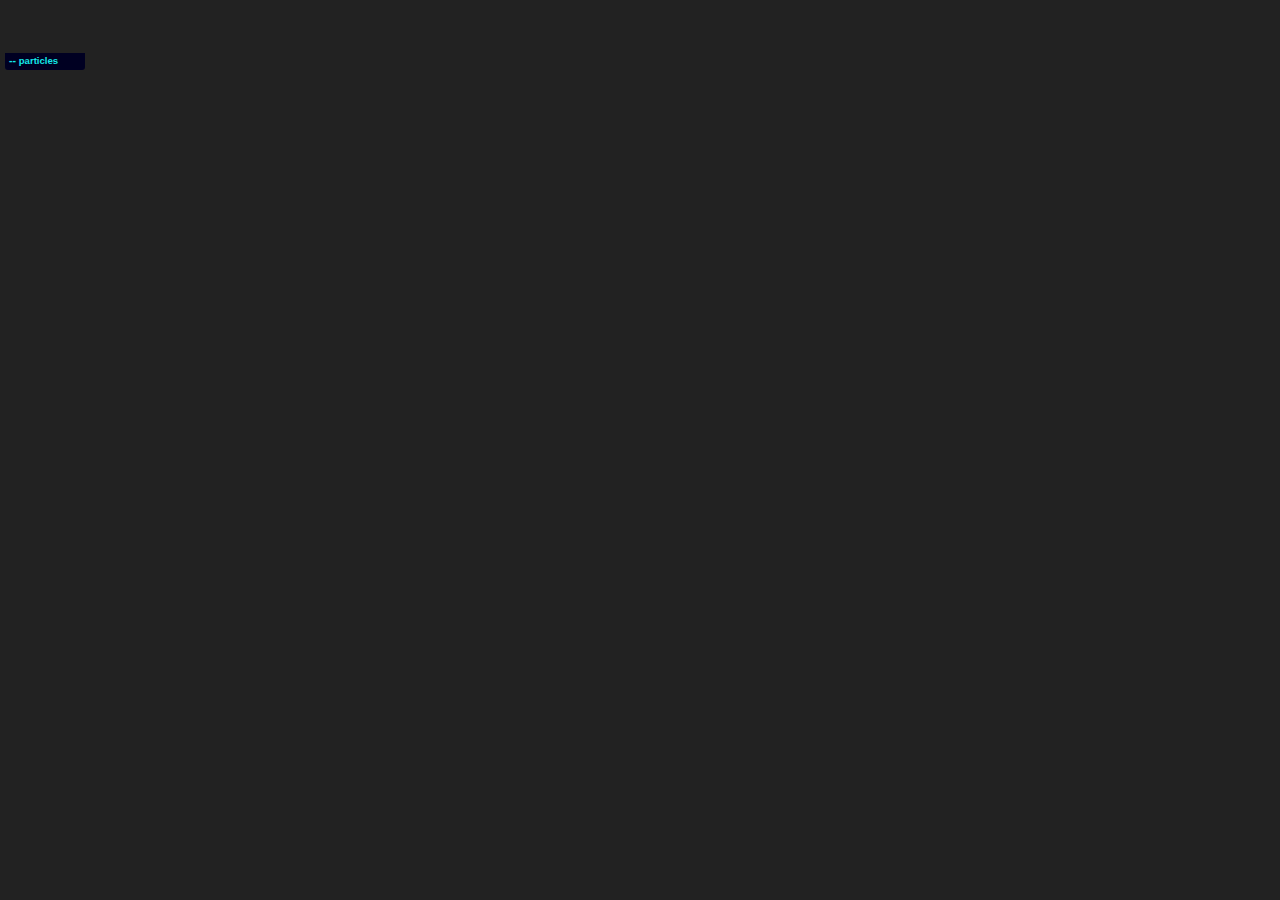
==== commit ba56bdfd: "Particle js added" ====
--- a/index.html
+++ b/index.html
@@ -13,6 +13,8 @@
     <![endif]-->
   </head>
   <body>
+    <!-- Particle Js  -->
+    <!-- particles.js container --> <div id="particles-js"></div> <!-- stats - count particles --> <div class="count-particles"> <span class="js-count-particles">--</span> particles </div> <!-- particles.js lib - https://github.com/VincentGarreau/particles.js --> <script src="http://cdn.jsdelivr.net/particles.js/2.0.0/particles.min.js"></script> <!-- stats.js lib --> <script src="http://threejs.org/examples/js/libs/stats.min.js"></script>
     <div class="reveal">
       <div class="slides">
         <!-- BEGINNNG SLIDES ================================== -->
@@ -107,7 +109,7 @@
 
         <section data-transition="concave">
           Basic Folder Structure
-          <pre><code style="overflow: hidden; padding-bottom: 15px;">
+          <pre><code style="overflow: hidden;">
             |-- css
             |   |-- style.css
             |
@@ -454,7 +456,7 @@
             <img class="stretch" src="https://internetingishard.com/html-and-css/hello-css/css-rule-terminology-1a7961.png" alt="">
           </section>
           <section>
-            <h3>Linking CSS to HTML <small>( the right way! )</small></h3>
+            <h3>Linking CSS to HTML <br> <small style="margin-top:16px;">( the right way! )</small></h3>
             <p>
               Using the <strong>&lt;link&gt;</strong> tag. <br>All css rules are written in a seperate css file which can be linked to the HTML page.
               <pre><code>
@@ -700,6 +702,7 @@
     <!-- reveal.js JS Files -->
     <script src="lib/js/head.min.js"></script>
     <script src="js/reveal.js"></script>
+    <script src="js/particle.js"></script>
     <script>
     // Required, even if empty.
     Reveal.initialize({
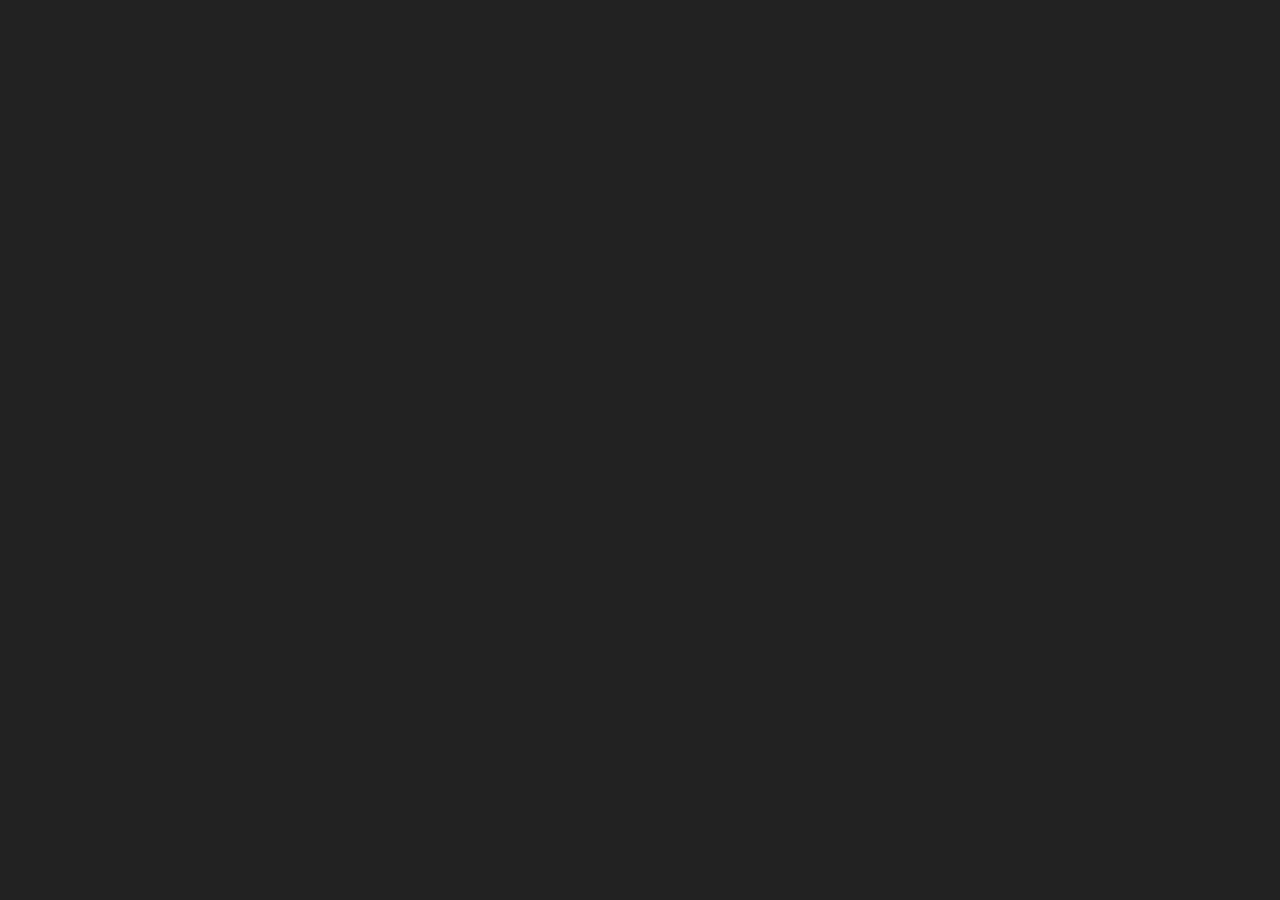
==== commit 22450fcb: "Merge pull request #3 from rajat2502/particle" ====
--- a/index.html
+++ b/index.html
@@ -14,7 +14,7 @@
   </head>
   <body>
     <!-- Particle Js  -->
-    <!-- particles.js container --> <div id="particles-js"></div> <!-- stats - count particles --> <div class="count-particles"> <span class="js-count-particles">--</span> particles </div> <!-- particles.js lib - https://github.com/VincentGarreau/particles.js --> <script src="http://cdn.jsdelivr.net/particles.js/2.0.0/particles.min.js"></script> <!-- stats.js lib --> <script src="http://threejs.org/examples/js/libs/stats.min.js"></script>
+    <!-- particles.js container --> <div id="particles-js"></div> <!-- stats - count particles --> <!-- particles.js lib - https://github.com/VincentGarreau/particles.js --> <script src="http://cdn.jsdelivr.net/particles.js/2.0.0/particles.min.js"></script> <!-- stats.js lib --> <script src="http://threejs.org/examples/js/libs/stats.min.js"></script>
     <div class="reveal">
       <div class="slides">
         <!-- BEGINNNG SLIDES ================================== -->
